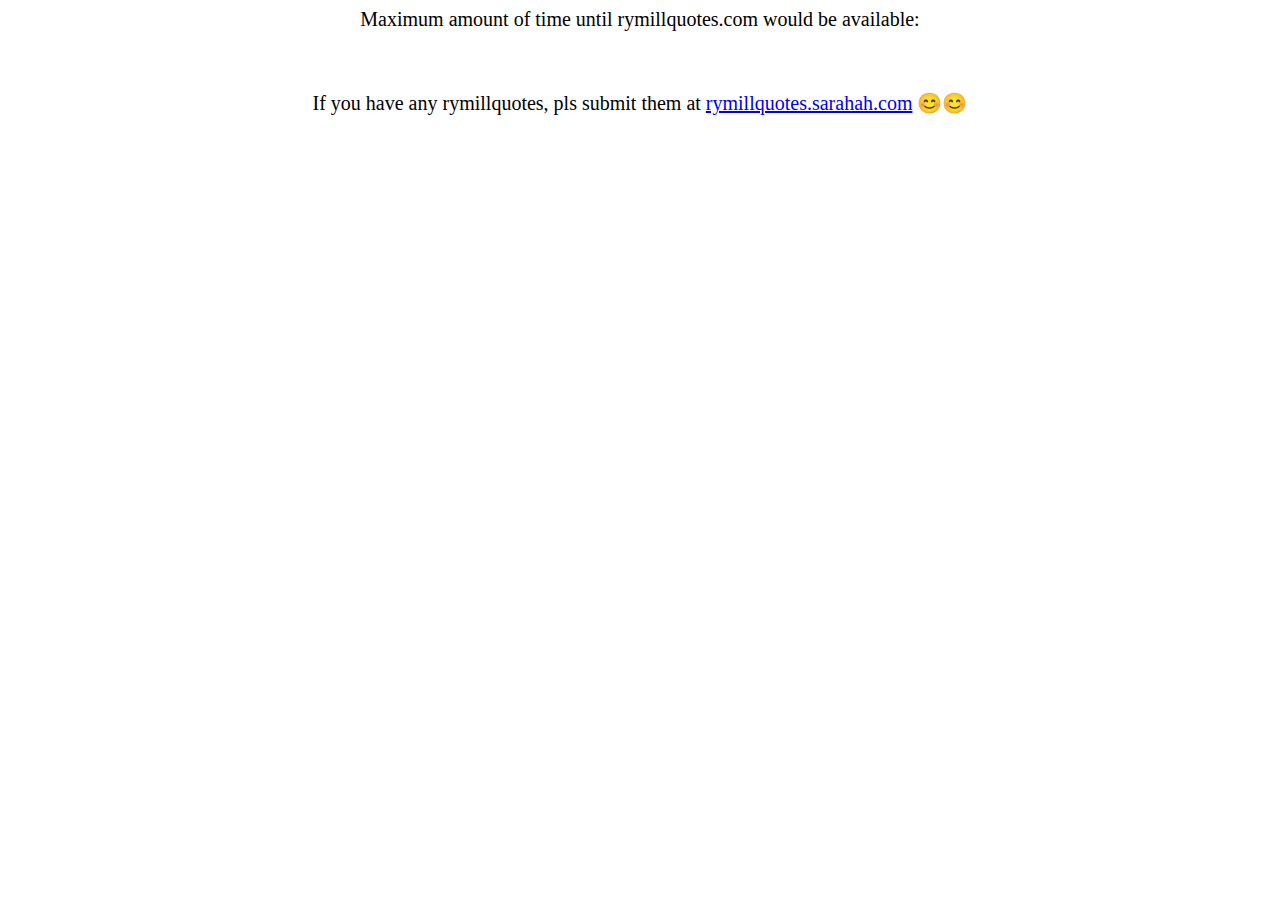
==== b1/index.html @ 03bfe6aa "a" ====
<!DOCTYPE HTML>
<html>
<head>
<title>rymill quotes</title>
<meta charset='utf-8'>
<meta name="viewport" content="width=device-width, initial-scale=1">
<style>
p {
  text-align: center;
  font-size: 60px;
  margin-top:0px;
}
zaa {
    text-align: center;
    display: block;
    font-size: 20px;
 
}
</style>
</head>
<body>

<zaa>Maximum amount of time until rymillquotes.com would be available:</zaa>


<p id="demo"></p>


<script>
// Set the date we're counting down to
var countDownDate = new Date("Apr 12, 2018 23:59:59").getTime();

// Update the count down every 1 second
var x = setInterval(function() {

    // Get todays date and time
    var now = new Date().getTime();
    
    // Find the distance between now an the count down date
    var distance = countDownDate - now;
    
    // Time calculations for days, hours, minutes and seconds
    var days = Math.floor(distance / (1000 * 60 * 60 * 24));
    var hours = Math.floor((distance % (1000 * 60 * 60 * 24)) / (1000 * 60 * 60));
    var minutes = Math.floor((distance % (1000 * 60 * 60)) / (1000 * 60));
    var seconds = Math.floor((distance % (1000 * 60)) / 1000);
    
    // Output the result in an element with id="demo"
    document.getElementById("demo").innerHTML = hours + "h "
    + minutes + "m " + seconds + "s ";
    
    // If the count down is over, write some text 
    if (distance < 0) {
        clearInterval(x);
        document.getElementById("demo").innerHTML = "EXPIRED";
    }
}, 1000);
</script>

<zaa>If you have any rymillquotes, pls submit them at <a href="http://RYMILLQUOTES.Sarahah.com">rymillquotes.sarahah.com</a> 😊😊</zaa>    
    
</body>
</html>
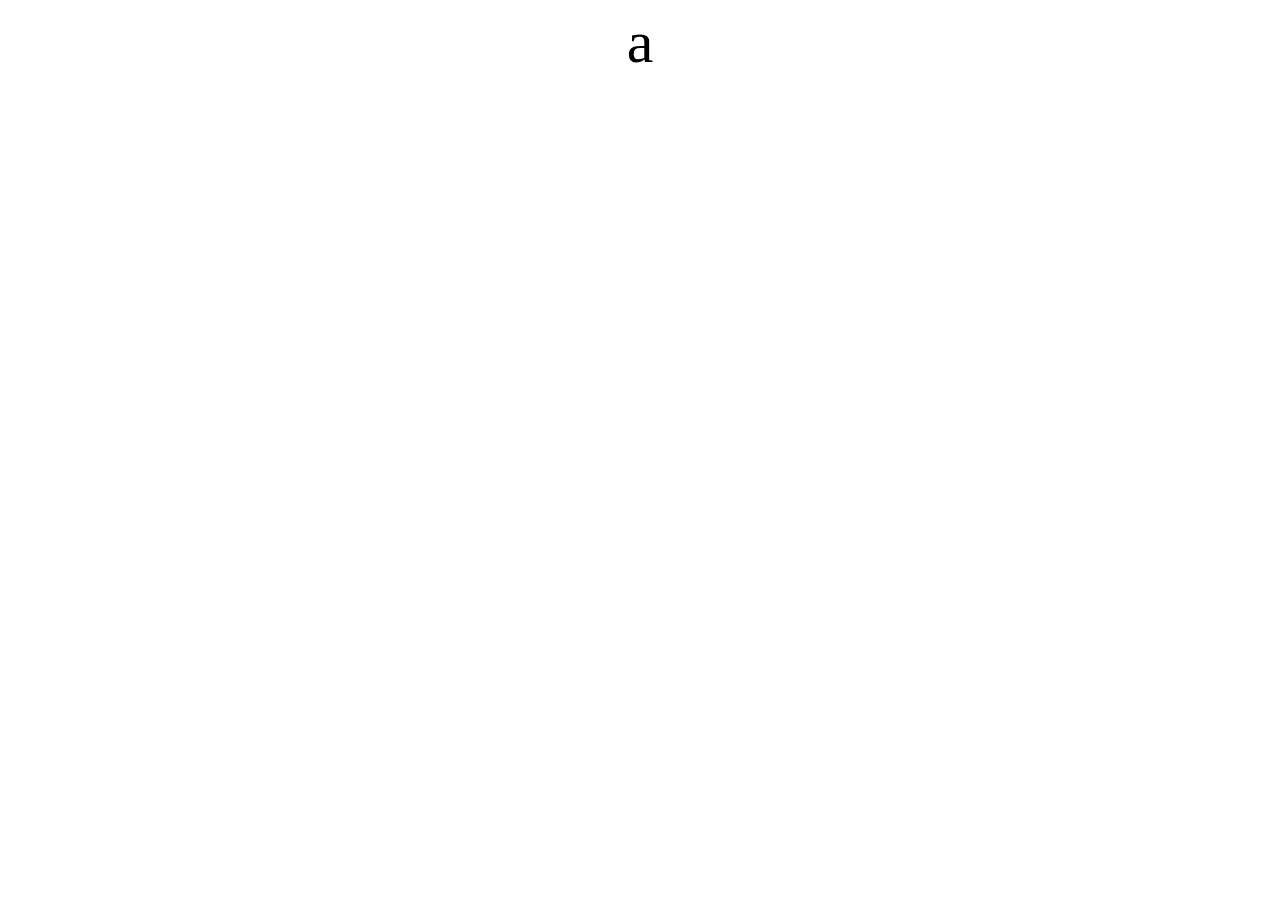
==== commit 14978113: "A" ====
--- a/b1/index.html
+++ b/b1/index.html
@@ -10,54 +10,36 @@
   font-size: 60px;
   margin-top:0px;
 }
-zaa {
-    text-align: center;
-    display: block;
-    font-size: 20px;
- 
-}
 </style>
 </head>
 <body>
 
-<zaa>Maximum amount of time until rymillquotes.com would be available:</zaa>
 
-
-<p id="demo"></p>
-
-
+<p id="rymillDisplay"></p>
 <script>
-// Set the date we're counting down to
-var countDownDate = new Date("Apr 12, 2018 23:59:59").getTime();
-
-// Update the count down every 1 second
-var x = setInterval(function() {
-
-    // Get todays date and time
-    var now = new Date().getTime();
+var rymillQuotes = new Array();  
+rymillQuotes[0] = "3 hours revision a day atleast";
+rymillQuotes[1] = "What even is a 5 letter swear word?";
+rymillQuotes[2] = "*wears stripey socks and puts his feet on the desk*";
+rymillQuotes[3] = "Physically turn your chairs around";
+rymillQuotes[4] = "fruad your way into the education system";
+rymillQuotes[5] = "They used the best wood in the to make this school, it would take days to burn down";
+rymillQuotes[6] = "In about 40 years time people will lose jobs because robots but you've gotta be thinking: 'who has to fix them?'";
+rymillQuotes[7] = "The government is basically run by Google";
+rymillQuotes[8] = "a";
+rymillQuotes[9] = "a";
+rymillQuotes[10] = "a";
+rymillQuotes[11] = "a";
+rymillQuotes[12] = "a";
+rymillQuotes[13] = "a";
+rymillQuotes[14] = "a";
+rymillQuotes[15] = "a";
+        
+var rymillRandom = Math.floor(Math.random()*rymillQuotes.length);
     
-    // Find the distance between now an the count down date
-    var distance = countDownDate - now;
-    
-    // Time calculations for days, hours, minutes and seconds
-    var days = Math.floor(distance / (1000 * 60 * 60 * 24));
-    var hours = Math.floor((distance % (1000 * 60 * 60 * 24)) / (1000 * 60 * 60));
-    var minutes = Math.floor((distance % (1000 * 60 * 60)) / (1000 * 60));
-    var seconds = Math.floor((distance % (1000 * 60)) / 1000);
-    
-    // Output the result in an element with id="demo"
-    document.getElementById("demo").innerHTML = hours + "h "
-    + minutes + "m " + seconds + "s ";
-    
-    // If the count down is over, write some text 
-    if (distance < 0) {
-        clearInterval(x);
-        document.getElementById("demo").innerHTML = "EXPIRED";
-    }
-}, 1000);
+document.getElementById("rymillDisplay").innerHTML = rymillQuotes[rymillRandom];
 </script>
 
-<zaa>If you have any rymillquotes, pls submit them at <a href="http://RYMILLQUOTES.Sarahah.com">rymillquotes.sarahah.com</a> 😊😊</zaa>    
     
 </body>
 </html>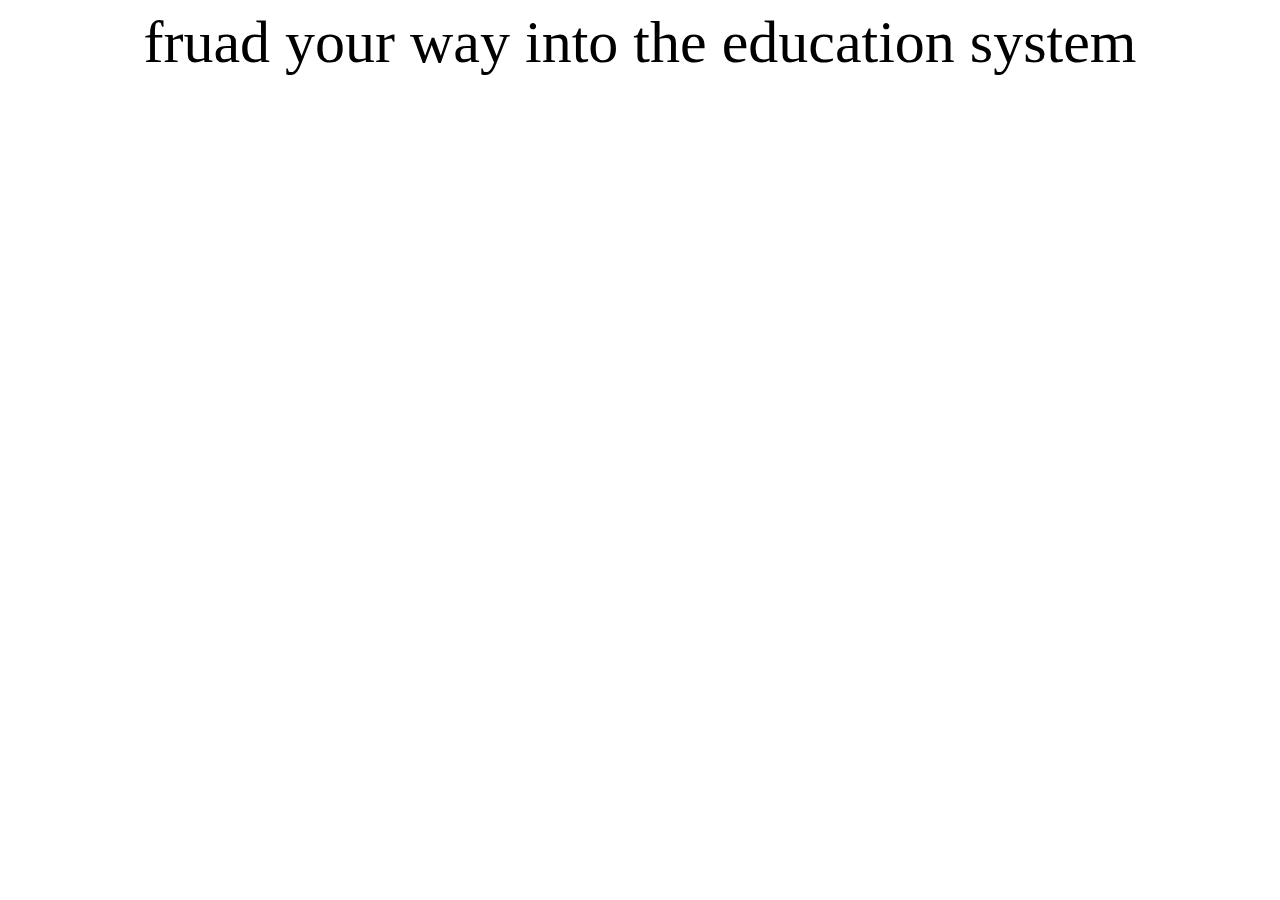
==== commit ddcd3034: "A" ====
--- a/b1/index.html
+++ b/b1/index.html
@@ -26,14 +26,7 @@
 rymillQuotes[5] = "They used the best wood in the to make this school, it would take days to burn down";
 rymillQuotes[6] = "In about 40 years time people will lose jobs because robots but you've gotta be thinking: 'who has to fix them?'";
 rymillQuotes[7] = "The government is basically run by Google";
-rymillQuotes[8] = "a";
-rymillQuotes[9] = "a";
-rymillQuotes[10] = "a";
-rymillQuotes[11] = "a";
-rymillQuotes[12] = "a";
-rymillQuotes[13] = "a";
-rymillQuotes[14] = "a";
-rymillQuotes[15] = "a";
+
         
 var rymillRandom = Math.floor(Math.random()*rymillQuotes.length);
     
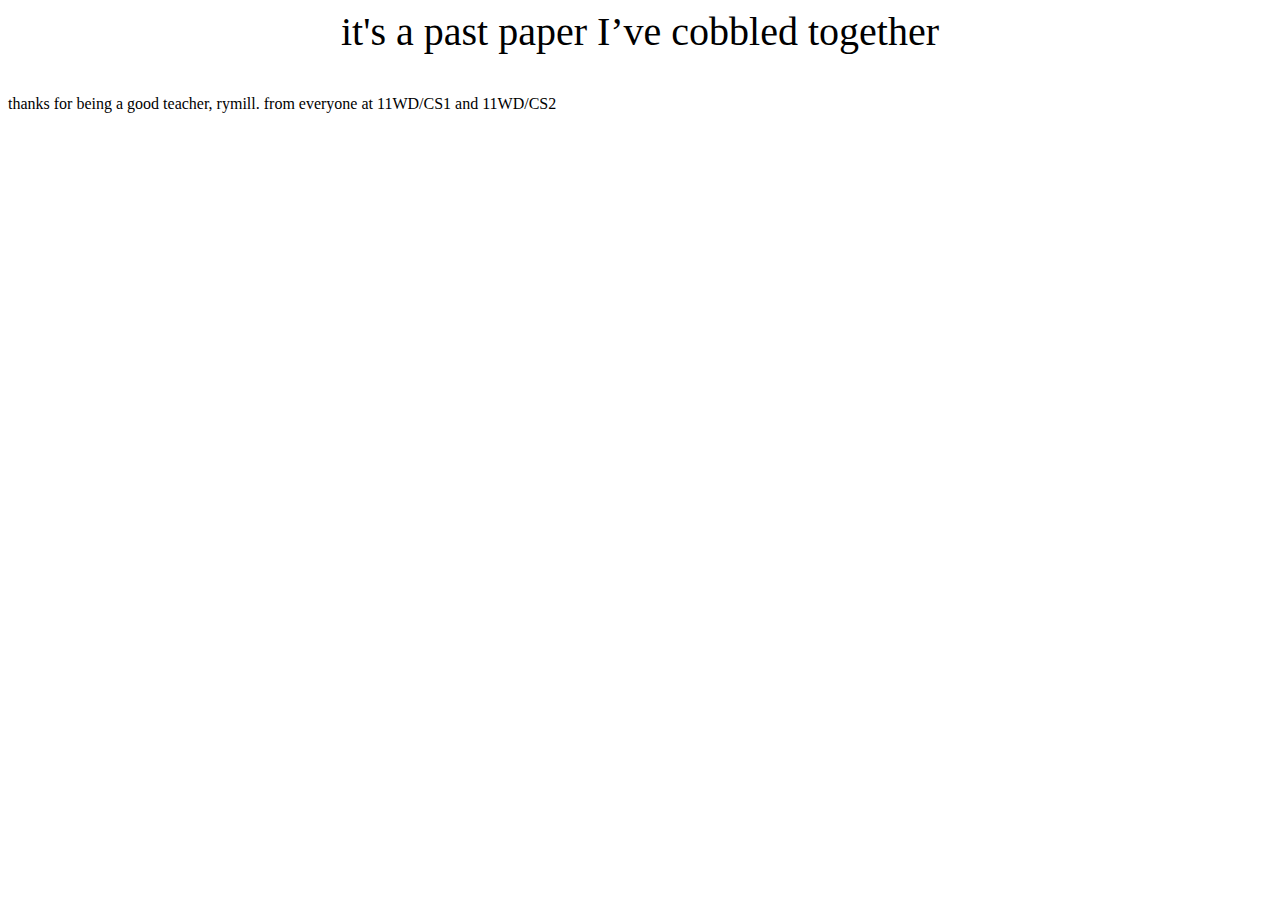
==== commit f9119810: "A" ====
--- a/b1/index.html
+++ b/b1/index.html
@@ -5,34 +5,17 @@
 <meta charset='utf-8'>
 <meta name="viewport" content="width=device-width, initial-scale=1">
 <style>
-p {
+#rymillDisplay {
   text-align: center;
-  font-size: 60px;
+  font-size: 40px;
   margin-top:0px;
 }
 </style>
 </head>
 <body>
-
-
 <p id="rymillDisplay"></p>
-<script>
-var rymillQuotes = new Array();  
-rymillQuotes[0] = "3 hours revision a day atleast";
-rymillQuotes[1] = "What even is a 5 letter swear word?";
-rymillQuotes[2] = "*wears stripey socks and puts his feet on the desk*";
-rymillQuotes[3] = "Physically turn your chairs around";
-rymillQuotes[4] = "fruad your way into the education system";
-rymillQuotes[5] = "They used the best wood in the to make this school, it would take days to burn down";
-rymillQuotes[6] = "In about 40 years time people will lose jobs because robots but you've gotta be thinking: 'who has to fix them?'";
-rymillQuotes[7] = "The government is basically run by Google";
-
-        
-var rymillRandom = Math.floor(Math.random()*rymillQuotes.length);
+<script src="quoteRymill.js"></script>
     
-document.getElementById("rymillDisplay").innerHTML = rymillQuotes[rymillRandom];
-</script>
-
-    
+<p>thanks for being a good teacher, rymill. from everyone at 11WD/CS1 and 11WD/CS2</p>
 </body>
 </html>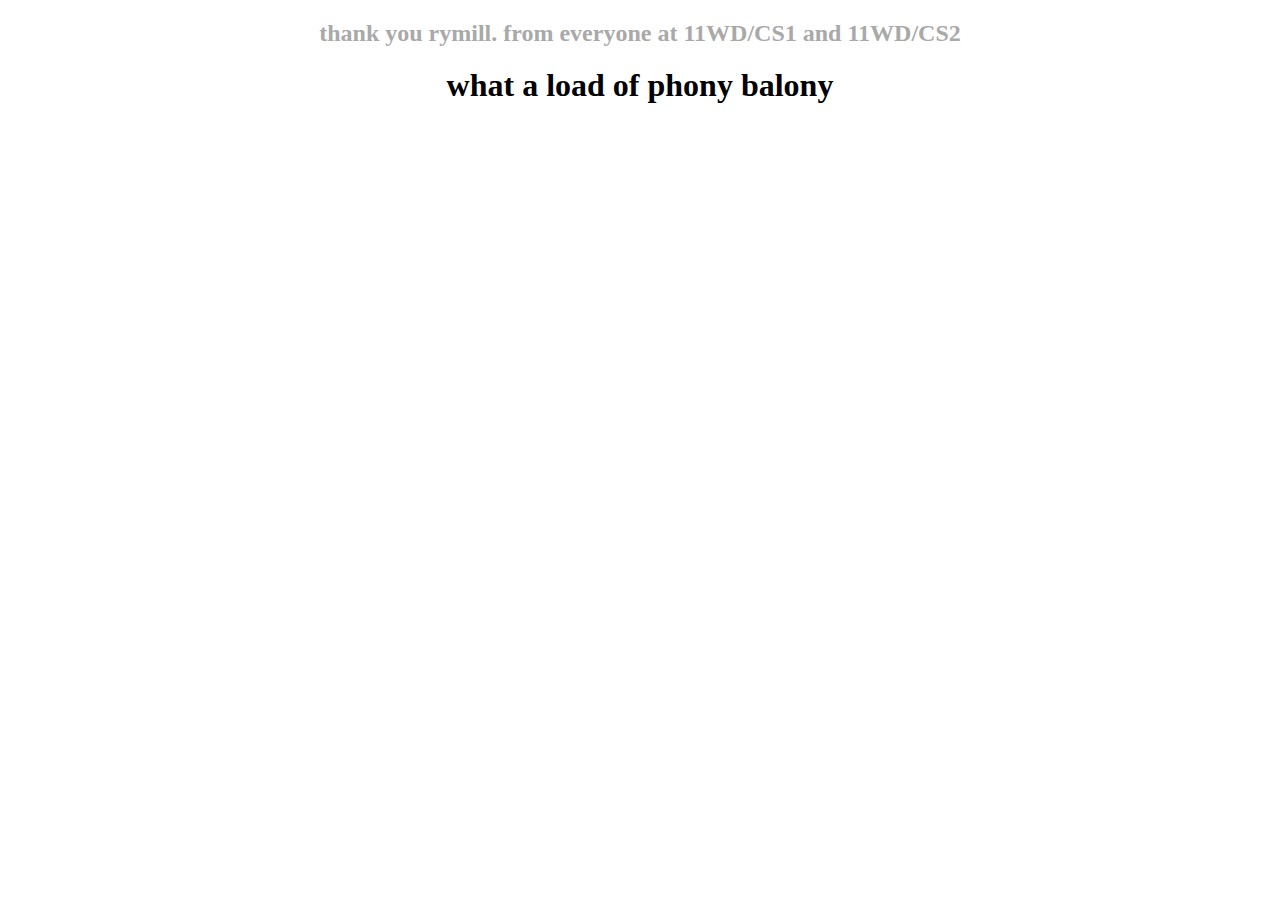
==== commit b8492613: "A" ====
--- a/b1/index.html
+++ b/b1/index.html
@@ -5,17 +5,28 @@
 <meta charset='utf-8'>
 <meta name="viewport" content="width=device-width, initial-scale=1">
 <style>
-#rymillDisplay {
-  text-align: center;
-  font-size: 40px;
-  margin-top:0px;
-}
+
+    h2 {
+        text-align: center;
+        color: darkgray;
+    }
+
+    #rymillDisplay {
+        text-align: center;
+
+        margin-top:0px;
+    }
+
 </style>
+
 </head>
 <body>
-<p id="rymillDisplay"></p>
+   
+<h2>thank you rymill. from everyone at 11WD/CS1 and 11WD/CS2</h2>
+    
+<h1 id="rymillDisplay"></h1>
 <script src="quoteRymill.js"></script>
-    
-<p>thanks for being a good teacher, rymill. from everyone at 11WD/CS1 and 11WD/CS2</p>
+
+
 </body>
 </html>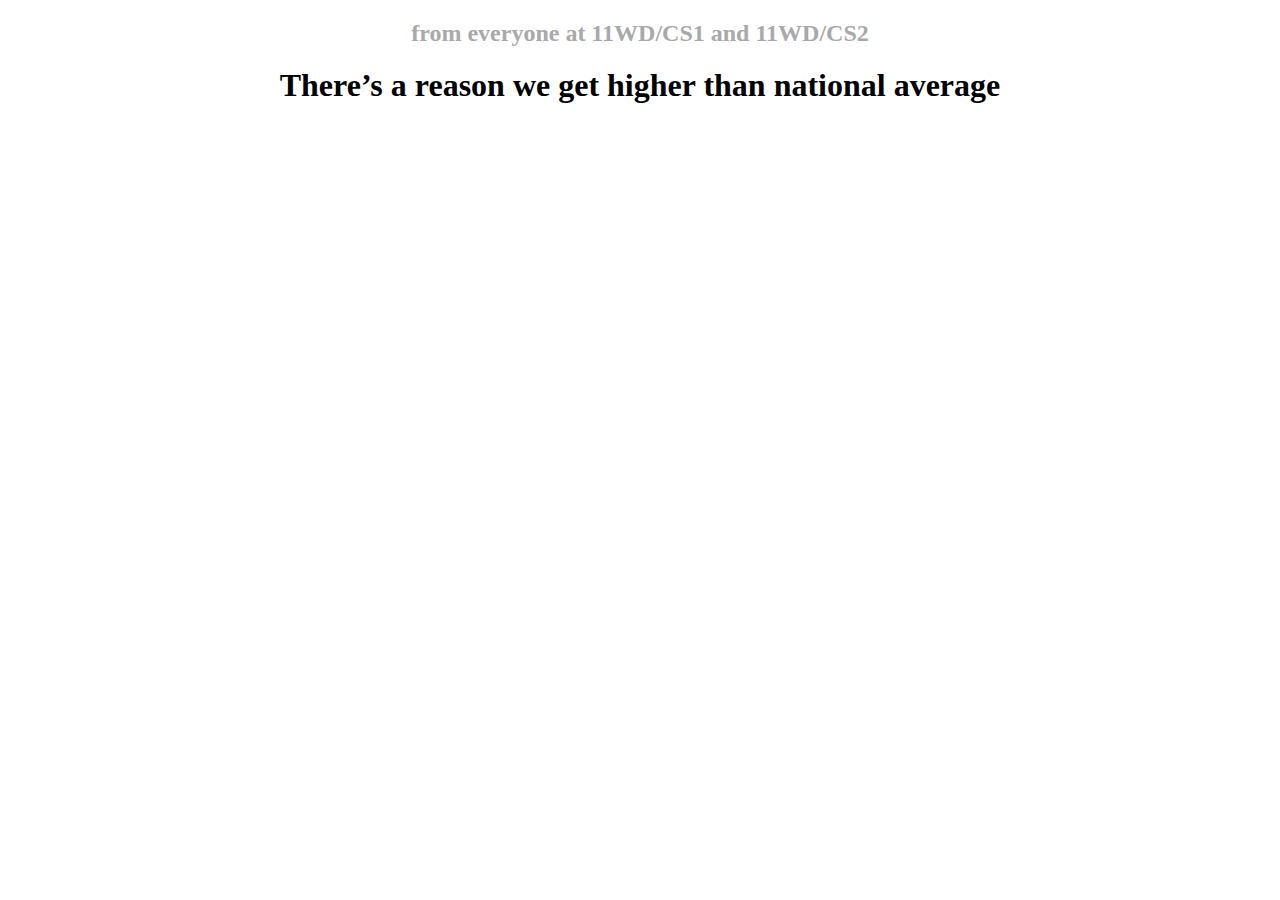
==== commit 8d7fcc45: "A" ====
--- a/b1/index.html
+++ b/b1/index.html
@@ -22,7 +22,7 @@
 </head>
 <body>
    
-<h2>thank you rymill. from everyone at 11WD/CS1 and 11WD/CS2</h2>
+<h2>from everyone at 11WD/CS1 and 11WD/CS2</h2>
     
 <h1 id="rymillDisplay"></h1>
 <script src="quoteRymill.js"></script>
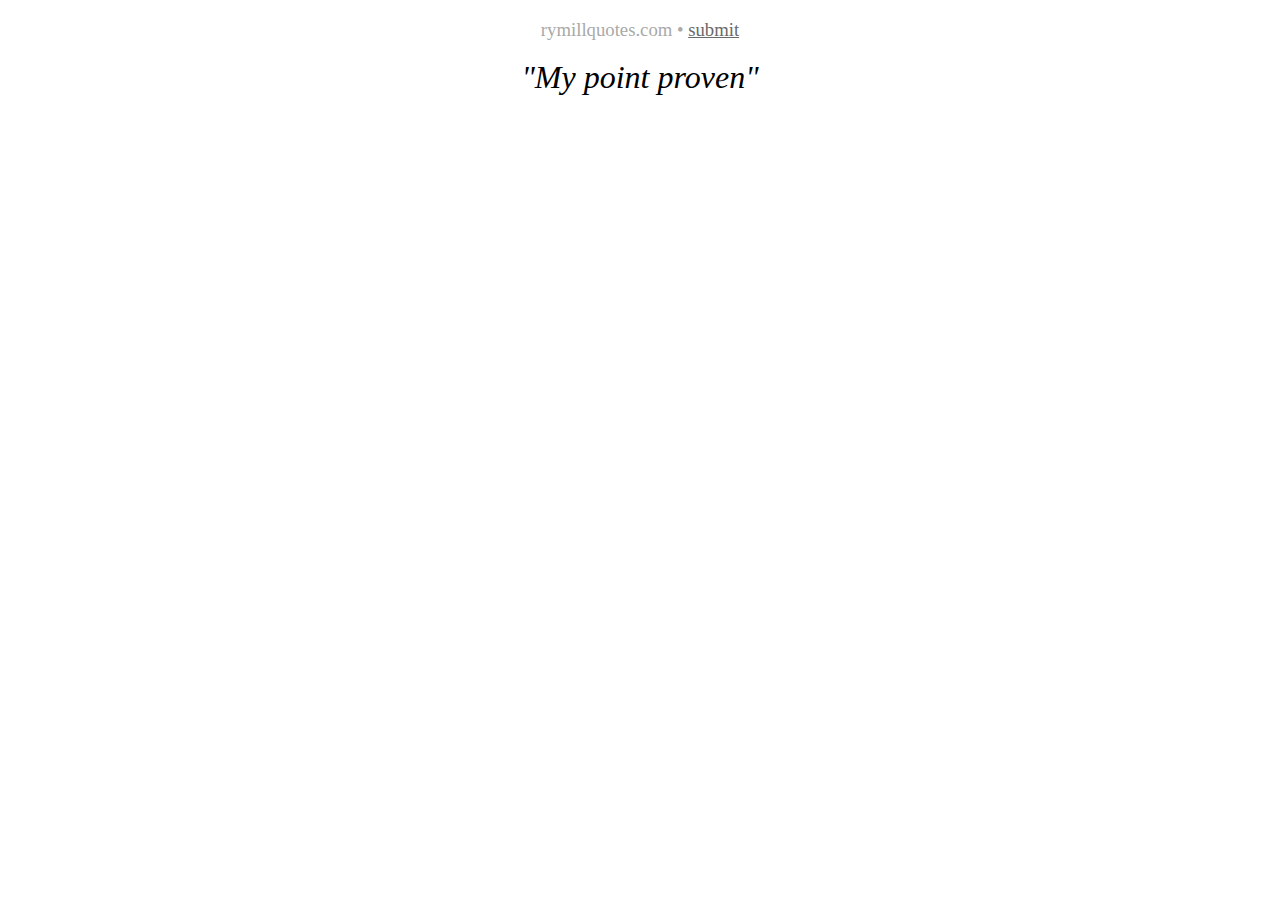
==== commit 94e2b9f1: "A" ====
--- a/b1/index.html
+++ b/b1/index.html
@@ -4,29 +4,32 @@
 <title>rymill quotes</title>
 <meta charset='utf-8'>
 <meta name="viewport" content="width=device-width, initial-scale=1">
+
 <style>
 
-    h2 {
+    #titleText {
         text-align: center;
         color: darkgray;
+        font-weight: 300;
     }
 
     #rymillDisplay {
         text-align: center;
-
         margin-top:0px;
+        font-weight: 300;
     }
-
+    
+    a {
+        color: dimgray;
+    }
 </style>
 
 </head>
 <body>
    
-<h2>from everyone at 11WD/CS1 and 11WD/CS2</h2>
-    
-<h1 id="rymillDisplay"></h1>
+<h3 id="titleText">rymillquotes.com • <a href="https://rymillquotes.sarahah.com">submit</a></h3>
+<i><h1 id="rymillDisplay"></h1></i>
 <script src="quoteRymill.js"></script>
-
 
 </body>
 </html>